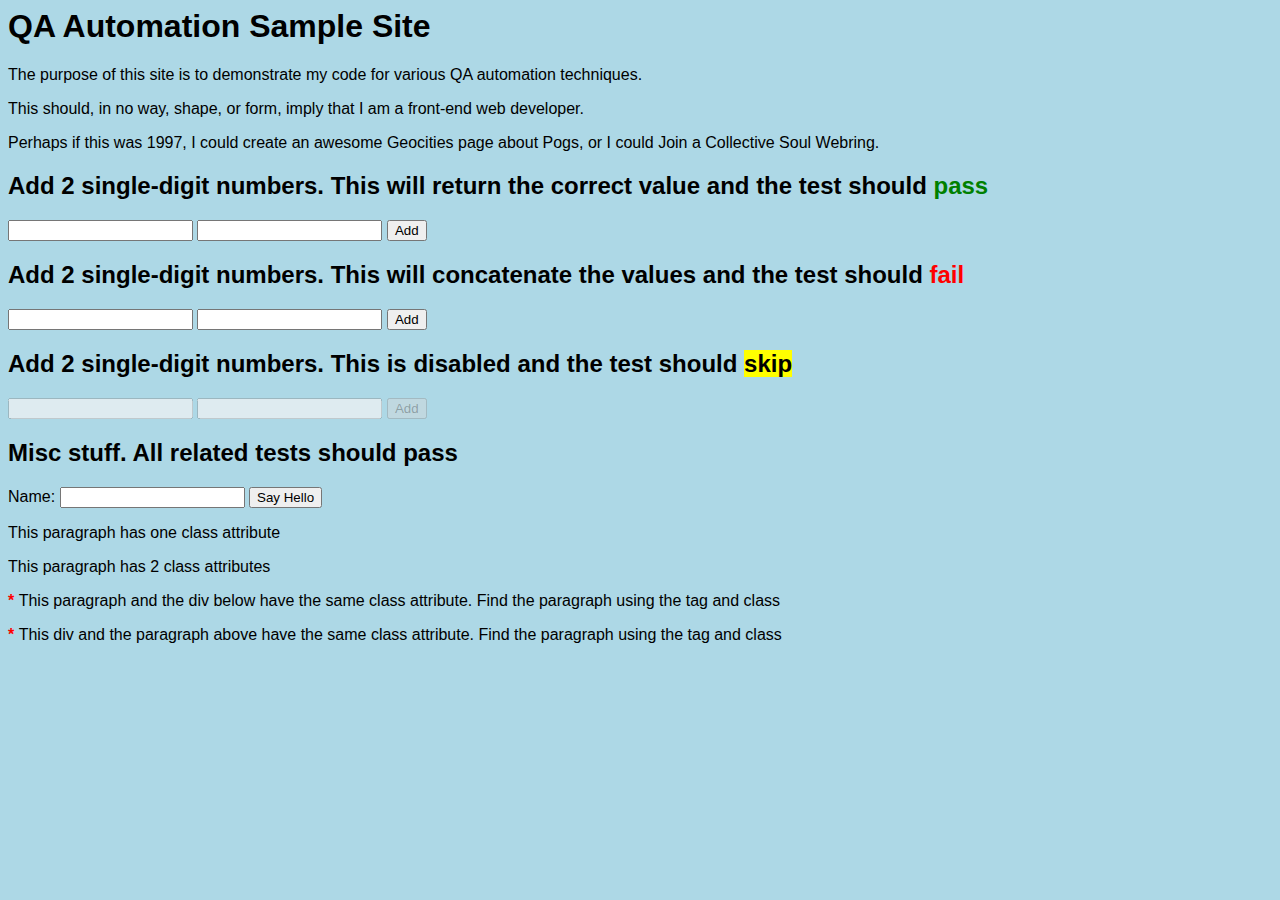
==== index.html @ 22d7e342 "added html file and stylesheet" ====
<html>
    <head>
        <link rel="stylesheet" type="text/css" href="style.css">
        <script src="https://ajax.googleapis.com/ajax/libs/jquery/3.2.1/jquery.min.js"></script>
        <script>
        $(document).ready(function(){
            $("#show-name").click(function(){
                $("#name-output").text("Hello " + $("#name-input").val() + "!");
            });
            $("#add-good").click(function(){
                var addend1 = document.getElementById("first-num-good").value;
                var addend2 = document.getElementById("second-num-good").value;
                var sum = +addend1 + +addend2;
                document.getElementById("good-sum").innerHTML = sum;
            });
            $("#add-bad").click(function(){
                var addend1 = document.getElementById("first-num-bad").value;
                var addend2 = document.getElementById("second-num-bad").value;
                var sum = addend1 + addend2;
                document.getElementById("bad-sum").innerHTML = sum;
            });
        });
        </script>
    </head>
    <body>
        <h1>QA Automation Sample Site</h1>
        <p>The purpose of this site is to demonstrate my code for various QA automation techniques.</p>
        <p>This should, in no way, shape, or form, imply that I am a front-end web developer.</p>
        <p>Perhaps if this was 1997, I could create an awesome Geocities page about Pogs, or I could Join a Collective Soul Webring.</p>

        <div id="good-math">
            <h2>Add 2 single-digit numbers. This will return the correct value and the test should <span class="pass">pass<span></h2>
            <input id="first-num-good" type="text" maxlength="1">
            <input id="second-num-good" type="text" maxlength="1">
            <button id="add-good">Add</button>
            <span id="good-sum"></span>
        </div>

        <div id="bad-math">
            <h2>Add 2 single-digit numbers. This will concatenate the values and the test should <span class="fail">fail</span></h2>
            <input id="first-num-bad" type="text" maxlength="1">
            <input id="second-num-bad" type="text" maxlength="1">
            <button id="add-bad">Add</button>
            <span id="bad-sum"></span>
        </div>

        <div id="skip-math">
            <h2>Add 2 single-digit numbers. This is disabled and the test should <span class="skip">skip</span></h2>
            <input id="first-num-skip" type="text" maxlength="1" disabled>
            <input id="second-num-skip" type="text" maxlength="1"disabled>
            <button id="add-skip"disabled>Add</button>
            <span id="skip-sum"></span>
        </div>

        <div id="misc-stuff">
            <h2>Misc stuff. All related tests should pass</h2>
            <div>
                <span>Name:</span>
                <input id="name-input" type="text">
                <button id="show-name">Say Hello</button>
                <span id="name-output"></span>
            </div>
            <p class="one-class">This paragraph has one class attribute</p>
            <p class="two class">This paragraph has 2 class attributes</p>
            <p class="tag-class">This paragraph and the div below have the same class attribute. Find the paragraph using the tag and class</p>
            <div class="tag-class">This div and the paragraph above have the same class attribute. Find the paragraph using the tag and class</div>
        </div>

    </body>
</html>
---- style.css ----
body {
    font-family: Arial, Helvetica, sans-serif;
    background-color: lightblue;
}

.pass {
    color: green;
}

.fail {
    color: red
}

.skip {
    background-color: yellow;
}

.tag-class::before {
    font-weight: bolder;
    color: red;
    content: "* ";
}
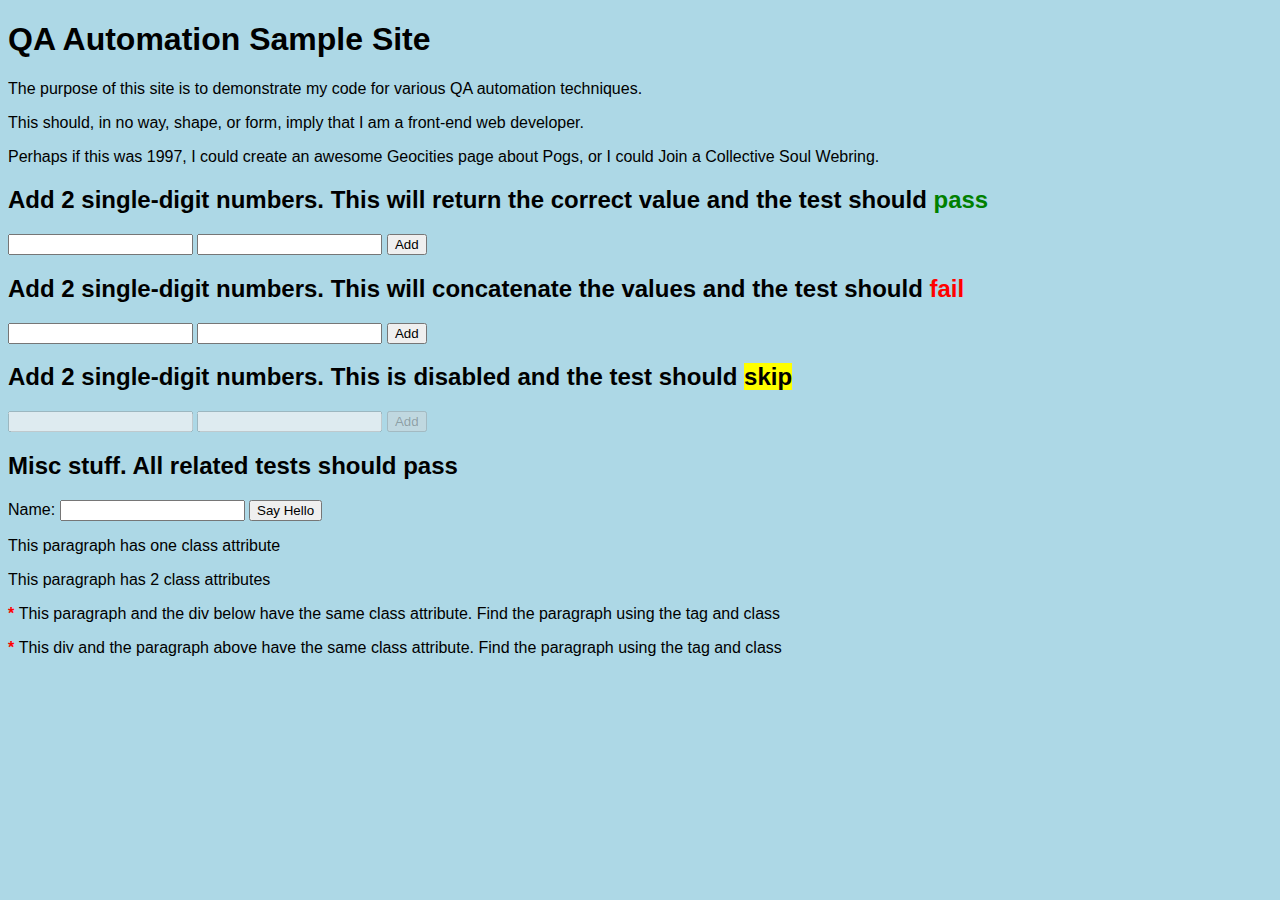
==== commit 124571a3: "added doctype, comments containing url, and whitespace" ====
--- a/index.html
+++ b/index.html
@@ -1,3 +1,5 @@
+<!-- http://jpennqa1.paperplane.io/ -->
+<!DOCTYPE html>
 <html>
     <head>
         <link rel="stylesheet" type="text/css" href="style.css">
@@ -67,4 +69,4 @@
         </div>
 
     </body>
-</html>+</html>
--- a/style.css
+++ b/style.css
@@ -19,4 +19,4 @@
     font-weight: bolder;
     color: red;
     content: "* ";
-}+}
